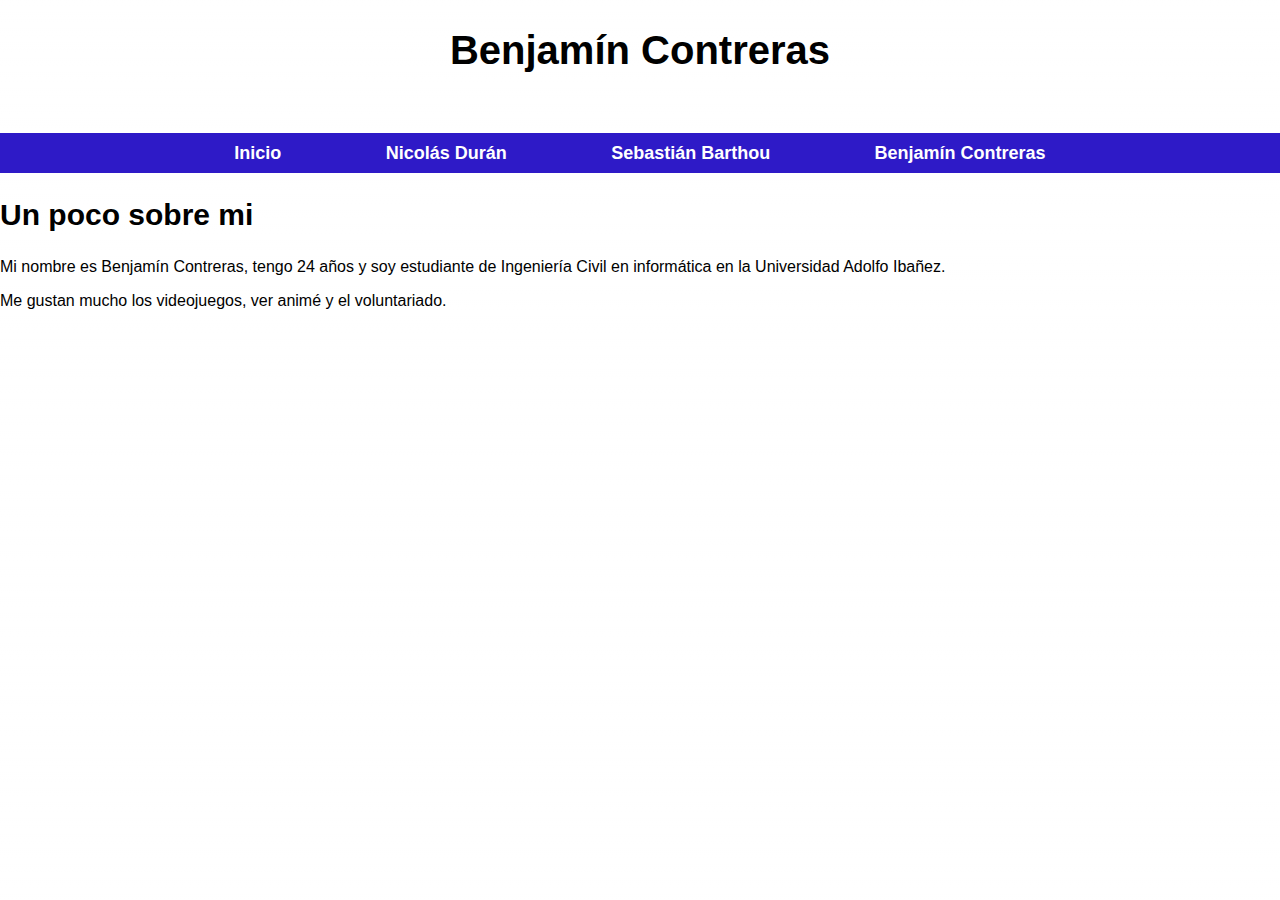
==== miembro3.html @ e9700b25 "first commit" ====
<!DOCTYPE html>
<html lang="en">
  <head>
    <meta charset="UTF-8" />
    <meta name="viewport" content="width=device-width, initial-scale=1.0" />
    <link rel="stylesheet" href="/normalize.css" />
    <link rel="stylesheet" href="/style.css" />
    <link rel="preconnect" href="https://fonts.googleapis.com" />
    <link
      href="https://fonts.googleapis.com/css2?family=Roboto:ital,wght@0,100;0,400;0,700;1,400&display=swap"
      rel="stylesheet"
    />

    <title>Benjamín Contreras</title>
  </head>
  <body>
    <h1 class="title">Benjamín Contreras</h1>

    <div class="nav-bg">
      <nav class="primary-nav content">
        <a href="index.html">Inicio</a>
        <a href="miembro1.html">Nicolás Durán</a>
        <a href="miembro2.html">Sebastián Barthou</a>
        <a href="miembro3.html">Benjamín Contreras</a>
      </nav>
    </div>

    <section>
      <h2>Un poco sobre mi</h2>
      <p>
        Mi nombre es Benjamín Contreras, tengo 24 años y soy estudiante de
        Ingeniería Civil en informática en la Universidad Adolfo Ibañez. </p> <p> Me gustan
        mucho los videojuegos, ver animé y el voluntariado.
      </p>
    </section>
  </body>
</html>
---- style.css ----
:root {
    --white: #fff;
    --black: #000;
    --primary: #2e1ac7;
    --secondary: #e6a800;
    --gray: #9e9e9e;
    --primaryfont: Arial, Helvetica, sans-serif;
}

body {
    font-family: var(--primaryfont);
    background-image: linear-gradient(to top,#ffffff71 0%,#fff 100%);
}

h1 {
    font-size: 40px;
}

h2 {
    font-size: 30px;
}

h3 {
    font-size: 20px;
}

.title  {
    text-align: center;
    color: var(--black);
    font-family: var(--primaryfont);
    font-weight: 700;
    margin-bottom: 60px;

}

.title span {
    font-size: 20px;
} 

.content {
    width: 1000px;
    margin: 0 auto;
}

.button {
    background-color: var(--primary);
    text-decoration: none;
    color: var(--white);
    padding: 10px 20px;
    text-transform: uppercase;
    font-weight: bold;
    border-radius: 5px;
    border: none;
}

.shadow {
    -webkit-box-shadow: 0px 5px 16px 0px rgba(0,0,0,0.75);
    -moz-box-shadow: 0px 5px 16px 0px rgba(0,0,0,0.75);
    box-shadow: 0px 5px 16px 0px rgba(0,0,0,0.75);
    background-color: var(--white);
    padding: 20px;
}

.nav-bg {
    background-color: var(--primary);
}

.primary-nav {
    display: flex;
    justify-content: space-evenly;
}

.primary-nav a {
    color: var(--white);
    padding: 10px;
    text-decoration: none;
    text-align: center;
    font-size: 18px;
    font-weight: bold;
}

.primary-nav a:hover {
    background-color: var(--secondary);
    color: var(--black);
}

.hero {
    background-image: url(../img/hero.jpg);
    background-repeat: no-repeat;
    background-size: cover;
    height: 450px;
    position: relative;
    margin-bottom: 20px;
}

.contenido-hero {
    position: absolute;
    background-color: rgba(0, 0, 0, 0.6);
    width: 100%;
    height: 100%;
    display: flex;
    flex-direction: column;
    align-items: center;
    justify-content: center;
}

.contenido-hero h2, 
.contenido-hero p {
    color: var(--white);
    text-align: center;
}

.location {
    display: flex;
    flex-direction: row;
    justify-content: space-between;
    width: 10%;
    margin-bottom: 20px;
}

.subjects {
    display: grid;
    grid-template-columns: 1fr 1fr 1fr;
}

.subject {
    display: flex;
    flex-direction: column;
    align-items: center;
}

.subject h3{
    color: var(--primary);
    text-align: center;
    font-weight: normal;
}

.subject p {
    line-height: 2;
}

.subject .icons{
    background-color: var(--secondary);
    height: 150px;
    width: 150px;
    border-radius: 50%;
    display: flex;
    justify-content: space-around;
    align-items: center;
}

.form {
    background-color: var(--gray);
    width: 800px;
    margin: 0 auto;
    padding: 20px;
    border-radius: 10px;
}

.form fieldset{
    border: none;
    
}

.form legend{
    text-align: center;
    font-size: 18px;
    text-transform: uppercase;
    font-weight: 700;
    margin-bottom: 20px;
    color: var(--secondary);
    width: 100%;
}

.inputs {
    width: 100%;
    display: flex;
    flex-direction: column;
}

.input {
    width: 100%;
    margin-bottom: 10px;
    display: flex;
    justify-content: space-between;
    align-items: center;
}

.input label {
    color: var(--white);
    font-weight: bold;
    margin-bottom: 5px;
    width: 20%; 
}

.input input,
.input textarea {
    border: none;
    padding: 15px;
    width: 80%;
}

.full {
    width: 100%;
}

.footer {
    text-align: center;
    margin-top: 10px;
}

.team-description p{
    text-align: center;
    margin-bottom: 40px;
}

.container {
    display: flex;
    align-items: center;
    margin-bottom: 20px;
}

#fotos-equipo {
    display: flex;
    justify-content: center;
}

.miembro {
    text-align: center;
    margin: 10px;
}

.miembro img {
    max-width: 200px;
}

.miembro p {
    margin: 5px 0;
}

.miembro2 {
    margin: 10px;
    padding: 10px;
}

.miembro2 h2 {
    margin-top: 10px;
    margin-bottom: 40px;
}
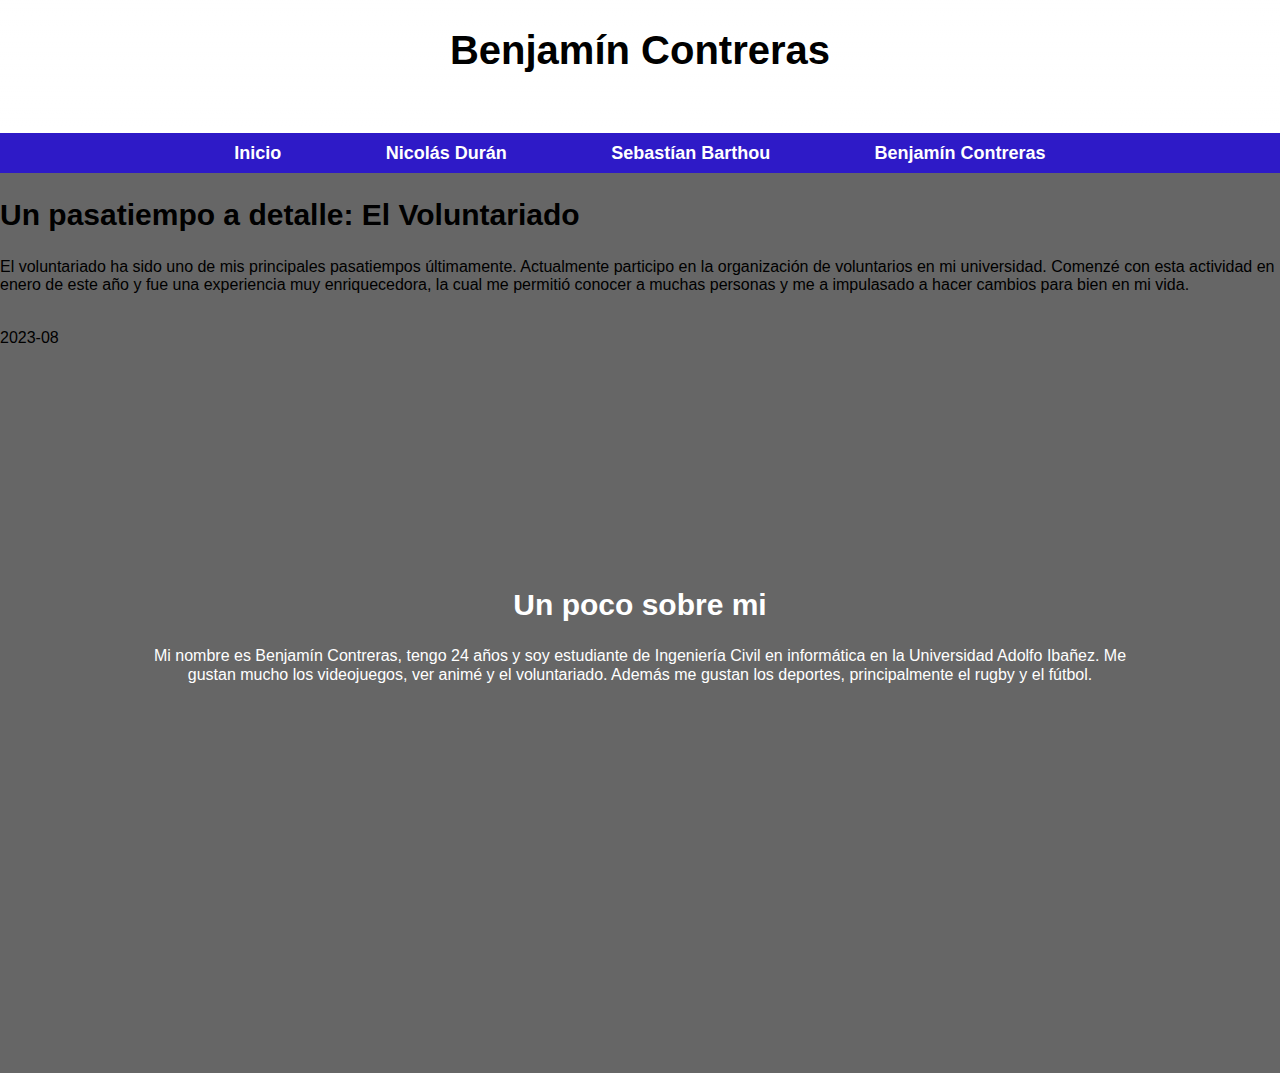
==== commit 0b614a13: "Update miembro3.html" ====
--- a/miembro3.html
+++ b/miembro3.html
@@ -20,18 +20,38 @@
       <nav class="primary-nav content">
         <a href="index.html">Inicio</a>
         <a href="miembro1.html">Nicolás Durán</a>
-        <a href="miembro2.html">Sebastián Barthou</a>
+        <a href="miembro2.html">Sebastían Barthou</a>
         <a href="miembro3.html">Benjamín Contreras</a>
       </nav>
     </div>
 
+    <section class="fondo-benja">
+      <div class="contenido-hero">
+          <h2>Un poco sobre mi</h2>
+          <p class="content">
+            Mi nombre es Benjamín Contreras, tengo 24 años y soy estudiante de
+            Ingeniería Civil en informática en la Universidad Adolfo Ibañez. Me gustan
+            mucho los videojuegos, ver animé y el voluntariado. Además me gustan los deportes, principalmente el rugby y el fútbol.
+          </p>
+    </section>
+
     <section>
-      <h2>Un poco sobre mi</h2>
-      <p>
-        Mi nombre es Benjamín Contreras, tengo 24 años y soy estudiante de
-        Ingeniería Civil en informática en la Universidad Adolfo Ibañez. </p> <p> Me gustan
-        mucho los videojuegos, ver animé y el voluntariado.
-      </p>
+      <div class="container-voluntariado">
+        <div class="content2">
+          <h2>
+            Un pasatiempo a detalle: El Voluntariado
+          </h2>
+          <p>El voluntariado ha sido uno de mis principales pasatiempos últimamente. Actualmente participo en la organización de voluntarios en mi universidad.
+            Comenzé con esta actividad en enero de este año y fue una experiencia muy enriquecedora, la cual me permitió conocer a muchas personas y me a impulasado
+          a hacer cambios para bien en mi vida.</p>
+        </div>
+        <div class="voluntariado-foto">
+          <img src="/foto-voluntario-benja.jpg" alt="">
+        </div>
+      </div>
     </section>
+
   </body>
+  <footer>2023-08</footer>
 </html>
+
